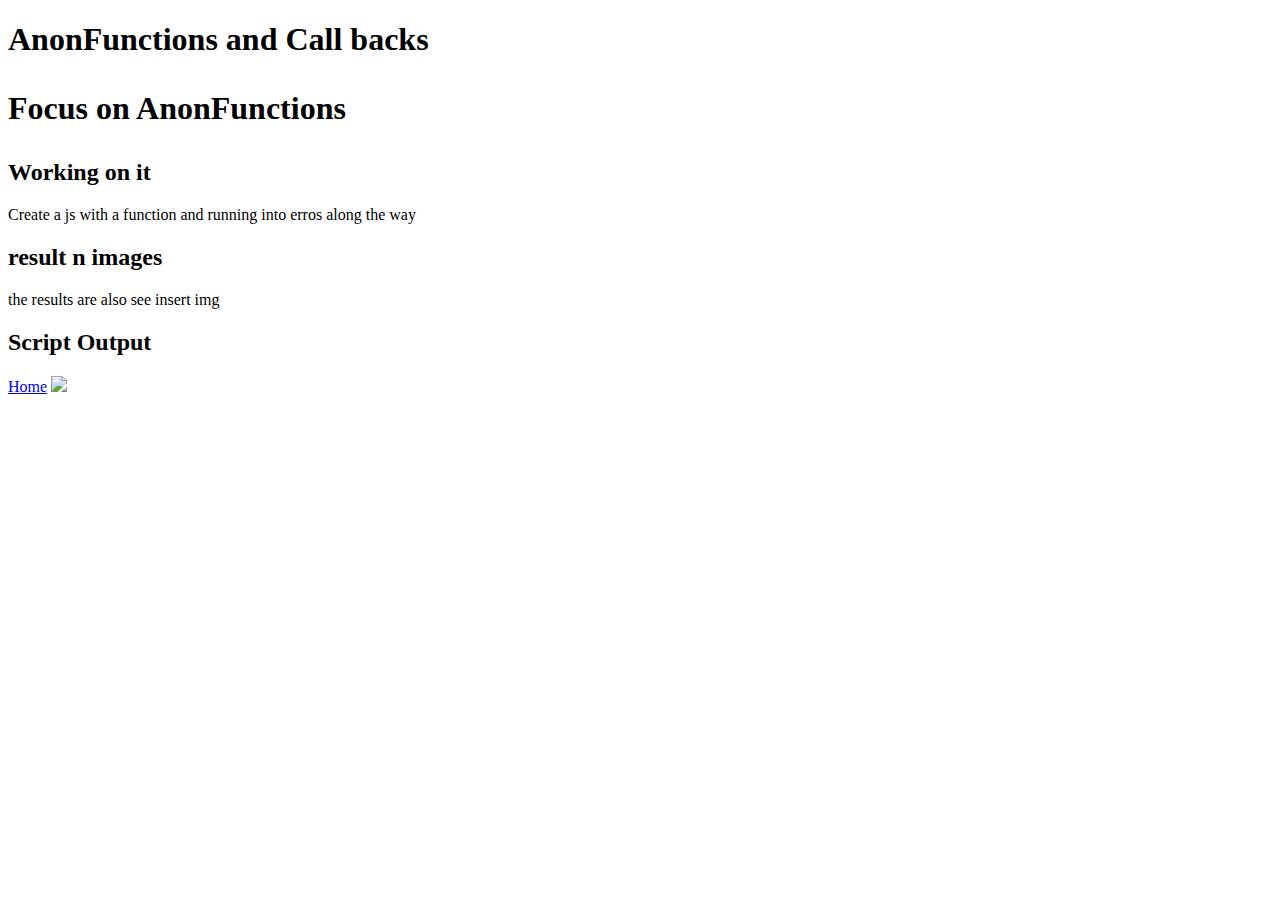
==== lab10/index.html @ d3b0925d "Initial commit" ====
<!DOCTYPE html>
<html>
<head>
	<title>Lab10</title>
	<link rel="stylesheet" type="text/css" href="../css/site.css">
	 <link rel="stylesheet" type="text/css" href="css/lab.css">
	 </head>
	<body>
	<h1>AnonFunctions and Call backs<h1>
	<p> Focus on AnonFunctions</p>
	<h2>Working on it</h2>
	<p>Create a js with a function and running into erros along the way</p>
	<h2>result n images</h2>
	<p>the results are also see insert img</p>

	<div> <h2>Script Output</h2>
	<script src="js/lab.js"></script>
	</div>

	<a href="../index.html">Home</a>
	<img src=”” width= 300>

	 </body>
	</html>
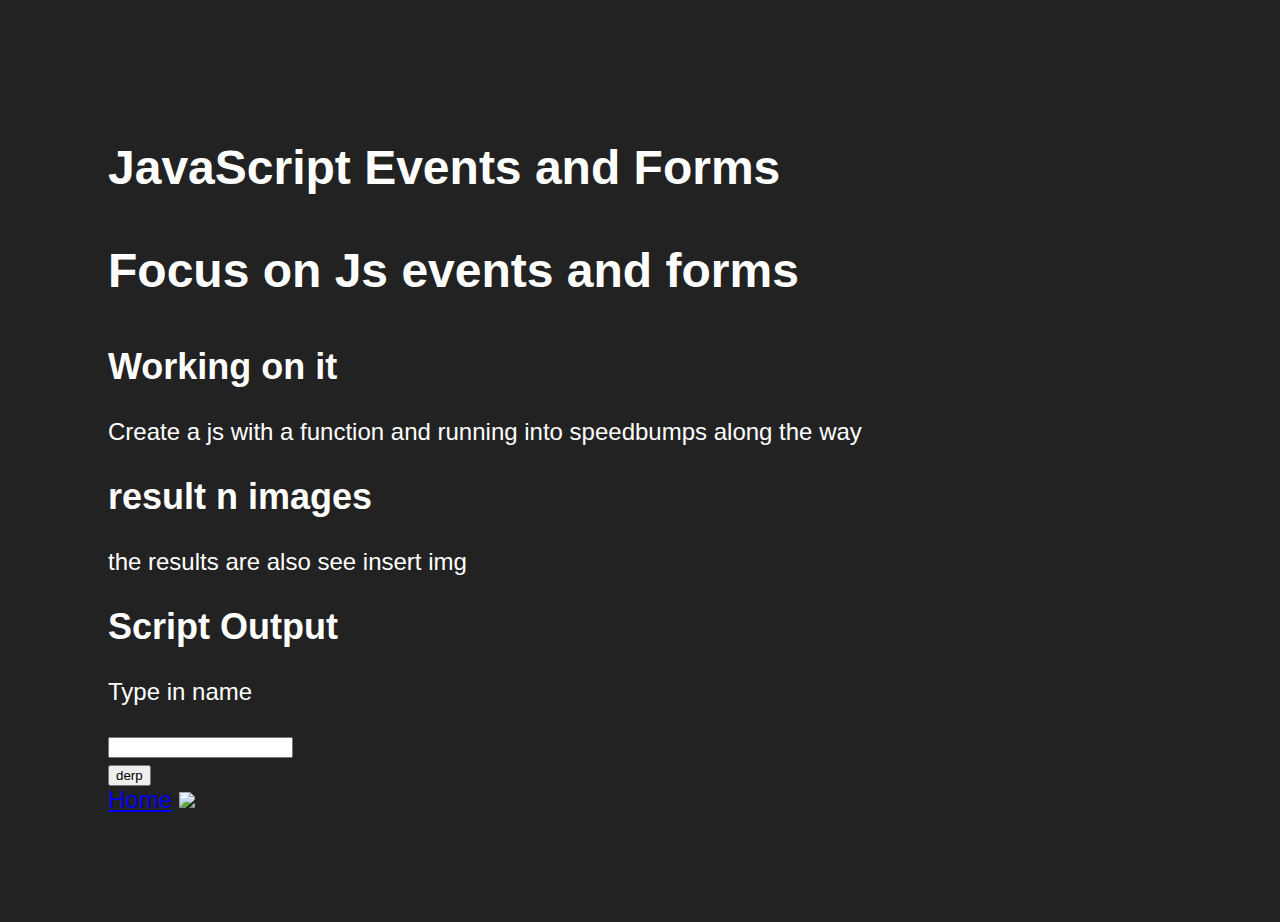
==== commit 6151ad68: "lab 10" ====
--- a/lab10/index.html
+++ b/lab10/index.html
@@ -4,17 +4,23 @@
 	<title>Lab10</title>
 	<link rel="stylesheet" type="text/css" href="../css/site.css">
 	 <link rel="stylesheet" type="text/css" href="css/lab.css">
+	 <script src="js/lab.js" defer></script>
 	 </head>
 	<body>
-	<h1>AnonFunctions and Call backs<h1>
-	<p> Focus on AnonFunctions</p>
+	<h1> JavaScript Events and Forms<h1>
+	<p> Focus on Js events and forms</p>
 	<h2>Working on it</h2>
-	<p>Create a js with a function and running into erros along the way</p>
+	<p>Create a js with a function and running into speedbumps along the way</p>
 	<h2>result n images</h2>
 	<p>the results are also see insert img</p>
 
-	<div> <h2>Script Output</h2>
-	<script src="js/lab.js"></script>
+	<div> <h2>Script Output</h2></div>
+
+	<div>
+		<p id="gorogoro">Type in name</p>
+		<input type="text" id="name"><br>
+		<button id="leButton">derp</button>
+		<div id="output"></div>
 	</div>
 
 	<a href="../index.html">Home</a>
--- a/lab10/css/lab.css
+++ b/lab10/css/lab.css
@@ -0,0 +1,11 @@
+body {
+    font-family: Helvetica;
+    background-color: #222222;
+    padding: 100px;
+    font-size: 150%;
+    color: #ffffff;
+
+}
+head{
+    font-family: Helvetica;
+}
